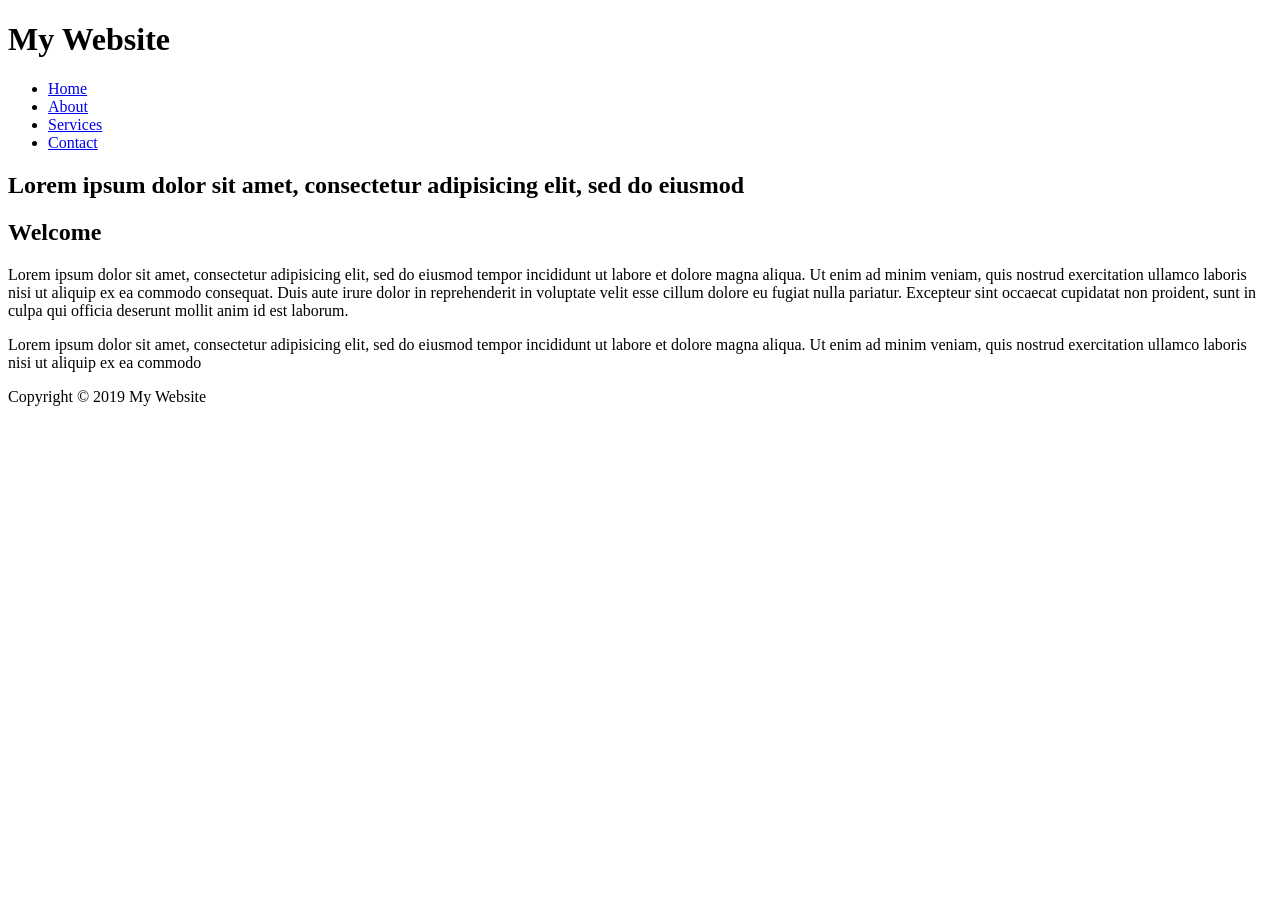
==== index.html @ c3a78c40 "Add files via upload" ====
<!DOCTYPE html>
<html>
<head>
	<title>My Website</title>
	<link rel="stylesheet" type="text/css" href="css/style.css">
</head>
<body>
<header id="main-header">
	<div class="container">
	<h1> My Website</h1>
</div>
</header>
<nav id="navbar">
	<div class="container">
	<ul>
		<li><a href="#">Home</a></li>
		<li><a href="#">About</a></li>
		<li><a href="#">Services</a></li>
		<li><a href="#">Contact</a></li>
	</ul>	


	</div>
</nav>

<section id="showcase">
		<div class="container">
			<h1>Lorem ipsum dolor sit amet, consectetur adipisicing elit, sed do eiusmod
			</h1>

		</div>
</section>
	<div class="container">
	<section id="main">
		<h1> Welcome</h1>
		<p>Lorem ipsum dolor sit amet, consectetur adipisicing elit, sed do eiusmod
		tempor incididunt ut labore et dolore magna aliqua. Ut enim ad minim veniam,
		quis nostrud exercitation ullamco laboris nisi ut aliquip ex ea commodo
		consequat. Duis aute irure dolor in reprehenderit in voluptate	 velit esse
		cillum dolore eu fugiat nulla pariatur. Excepteur sint 	occaecat cupidatat non
		proident, sunt in culpa qui officia deserunt mollit anim id est laborum.</p>
	</section>
		<aside id="sidebar">
			<p>Lorem ipsum dolor sit amet, consectetur adipisicing elit, sed do eiusmod
			tempor incididunt ut labore et dolore magna aliqua. Ut enim ad minim veniam,
			quis nostrud exercitation ullamco laboris nisi ut aliquip ex ea commodo
			</p>
		</aside>
	</div>
	<footer id="main-footer">
		<p>Copyright &copy; 2019 My Website</p>
	</footer>
</body>
</html>
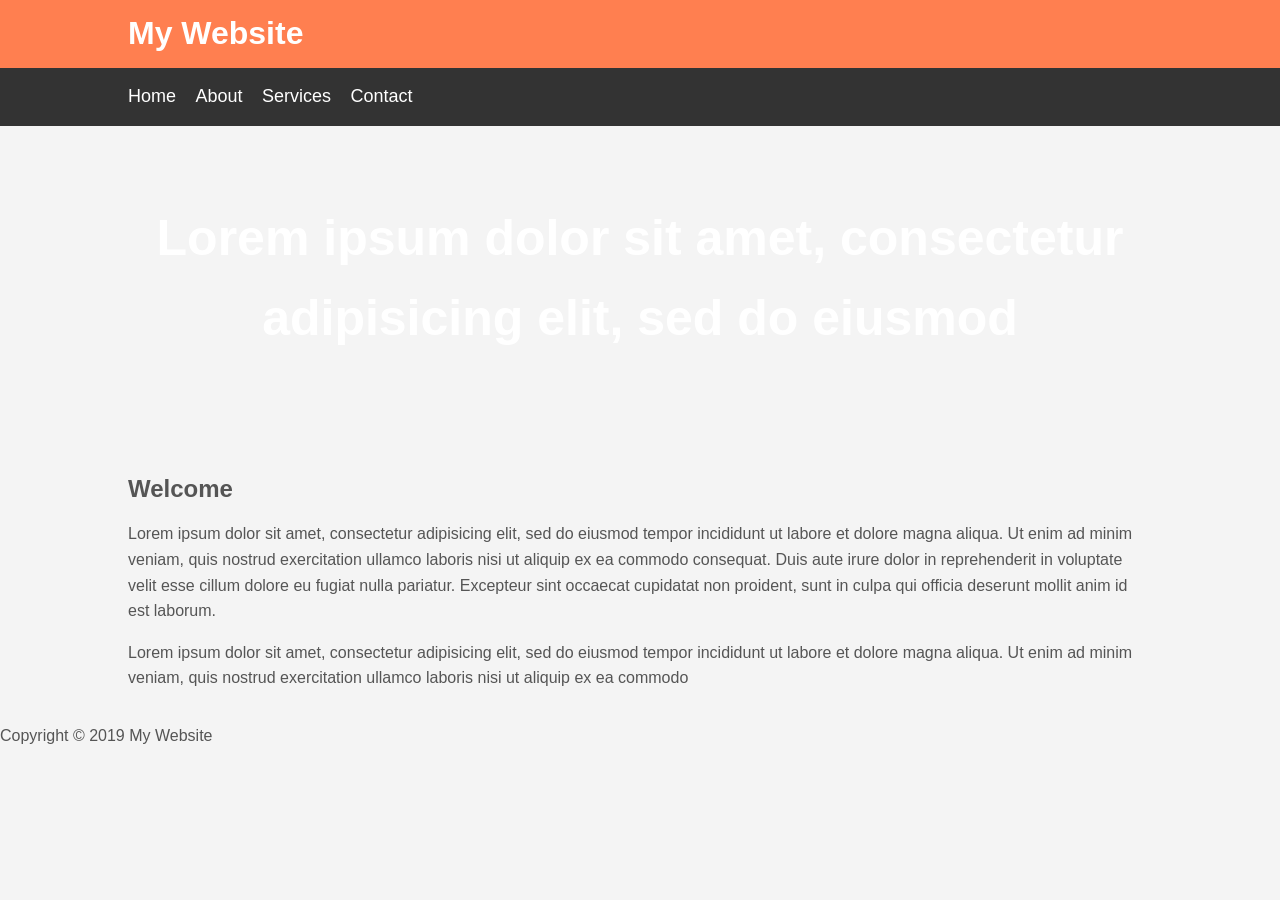
==== commit bc7fa377: "Update index.html" ====
--- a/index.html
+++ b/index.html
@@ -2,7 +2,7 @@
 <html>
 <head>
 	<title>My Website</title>
-	<link rel="stylesheet" type="text/css" href="css/style.css">
+	<link rel="stylesheet" type="text/css" href="style.css">
 </head>
 <body>
 <header id="main-header">
@@ -51,4 +51,4 @@
 		<p>Copyright &copy; 2019 My Website</p>
 	</footer>
 </body>
-</html>+</html>
--- a/style.css
+++ b/style.css
@@ -0,0 +1,58 @@
+body{
+	background-color:#F4F4F4;
+	color:#555;
+	font-family:Arial, Helvetica, sans-serif;
+	font-size:16px;
+	line-height:1.6em;
+	margin:0;
+}
+
+
+.container{
+	width:80%;
+	margin:auto;
+	overflow:hidden;
+}
+
+#main-header{
+	background-color: coral;
+	color:#FFF;
+}
+
+#navbar{
+	background-color:#333;
+	color:#FFF;
+
+}
+
+#navbar ul{
+	padding:0;
+	list-style: none;
+}
+
+#navbar li{
+	display:inline;
+}
+
+#navbar a{
+	color:#FFF;
+	text-decoration:none;
+	font-size:18px;
+	padding-right:15px;
+}
+
+#showcase{
+	background-image: url('../images/showcase.jpg');
+	background-position: center right;
+        background-repeat:no-repeat;
+        background-size:cover;
+	min-height:300px;
+	margin-bottom: 30px;
+	text-align:center }
+
+#showcase h1{
+	color:#FFF;
+	font-size:50px;
+	line-height: 1.6em;
+	padding-top:30px;
+}
